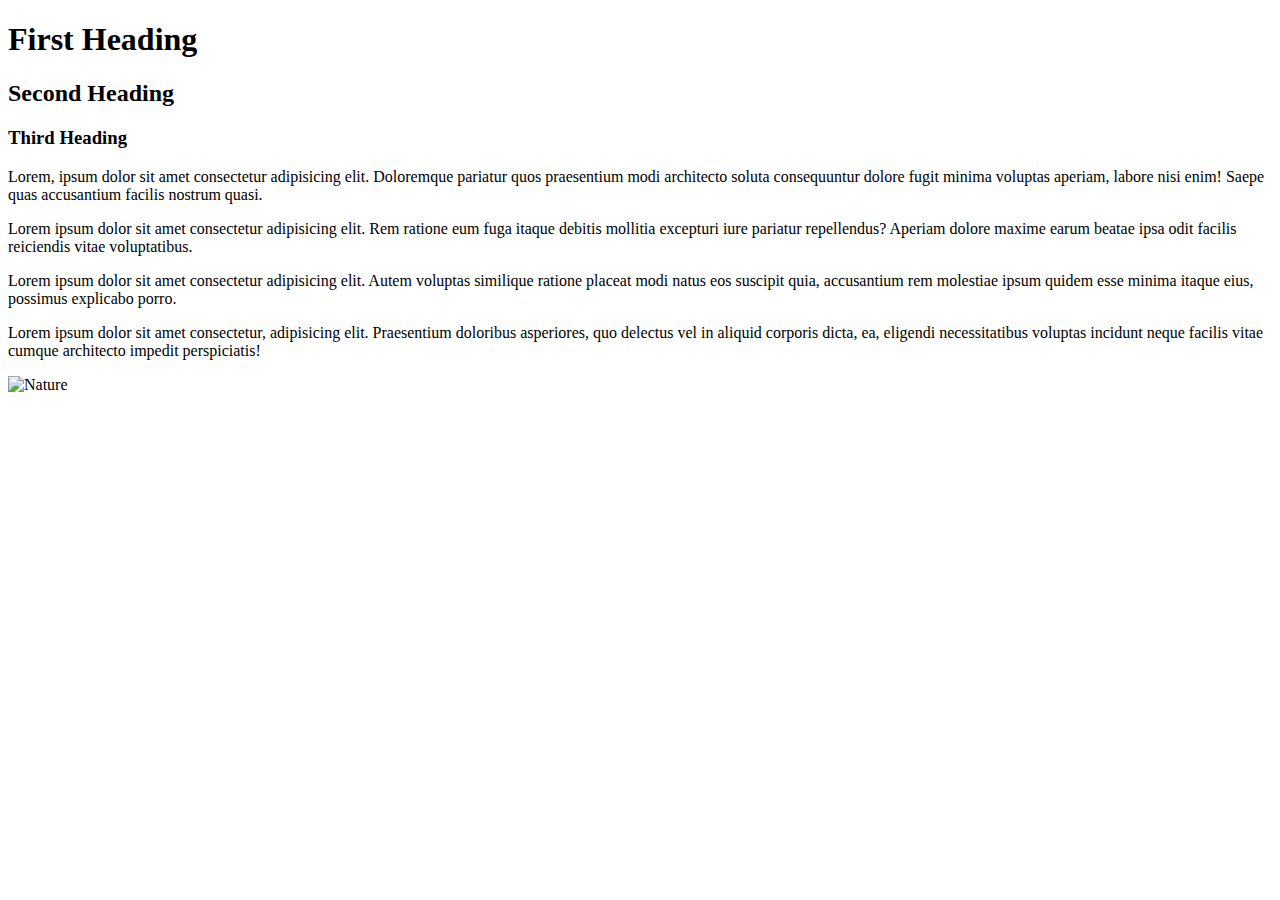
==== html_basic/index.html @ f8dab3de "done task 1" ====
<!DOCTYPE html>
<html lang="en">
<head>
    <meta charset="UTF-8">
    <meta name="viewport" content="width=device-width, initial-scale=1.0">
    <title>My document</title>
</head>
<body>
    <h1>First Heading</h1>
    <h2>Second Heading</h2>
    <h3>Third Heading</h3>

    <p>Lorem, ipsum dolor sit amet consectetur adipisicing elit. Doloremque pariatur quos praesentium modi architecto soluta consequuntur dolore fugit minima voluptas aperiam, labore nisi enim! Saepe quas accusantium facilis nostrum quasi.</p>
    <p>Lorem ipsum dolor sit amet consectetur adipisicing elit. Rem ratione eum fuga itaque debitis mollitia excepturi iure pariatur repellendus? Aperiam dolore maxime earum beatae ipsa odit facilis reiciendis vitae voluptatibus.</p>
    <p>Lorem ipsum dolor sit amet consectetur adipisicing elit. Autem voluptas similique ratione placeat modi natus eos suscipit quia, accusantium rem molestiae ipsum quidem esse minima itaque eius, possimus explicabo porro.</p>
    <p>Lorem ipsum dolor sit amet consectetur, adipisicing elit. Praesentium doloribus asperiores, quo delectus vel in aliquid corporis dicta, ea, eligendi necessitatibus voluptas incidunt neque facilis vitae cumque architecto impedit perspiciatis!</p>
    <img src="https://img.freepik.com/free-photo/wide-angle-shot-single-tree-growing-clouded-sky-during-sunset-surrounded-by-grass_181624-22807.jpg?w=2000" height="200" alt="Nature">
</body>
</html>
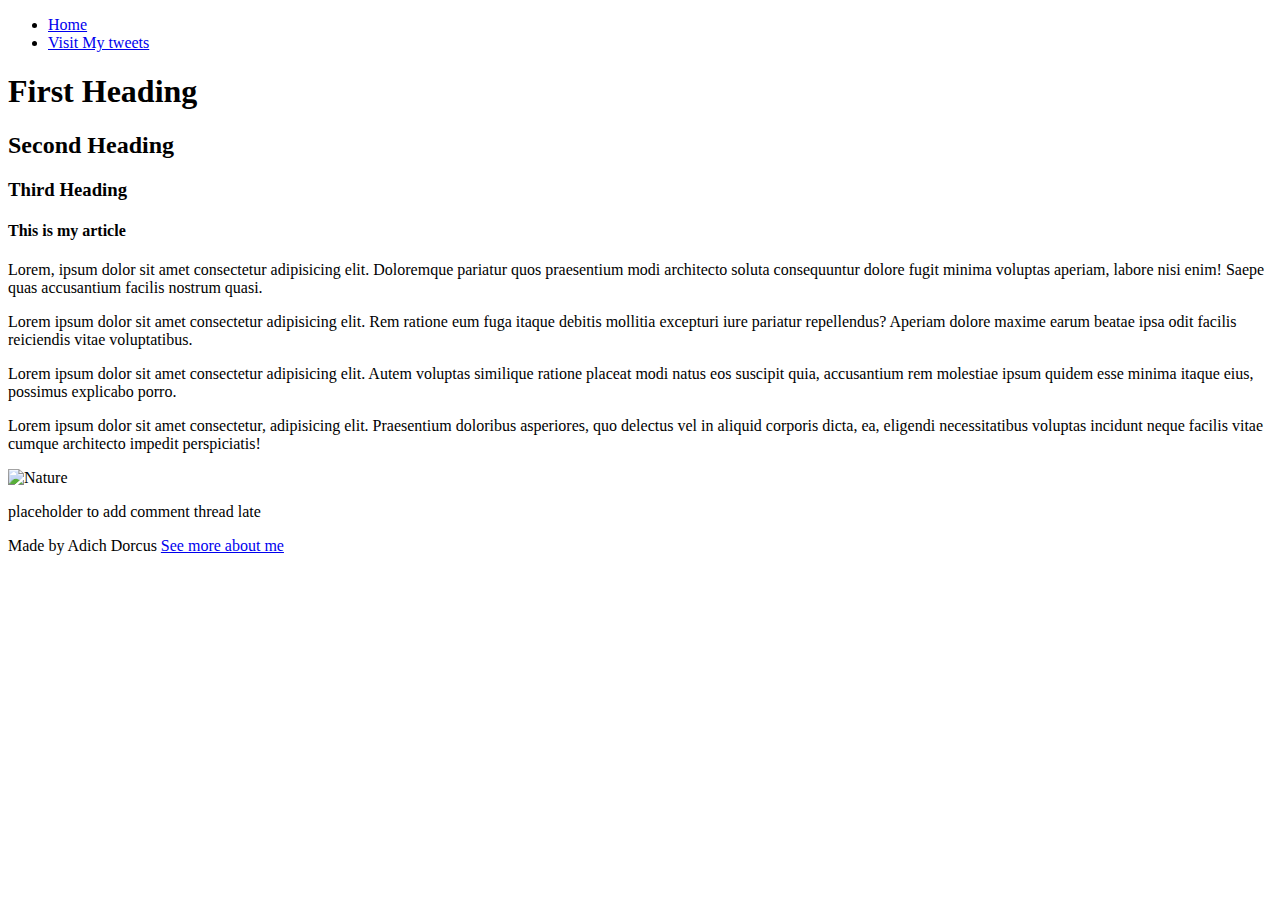
==== commit b699ebd6: "task done" ====
--- a/html_basic/index.html
+++ b/html_basic/index.html
@@ -6,14 +6,32 @@
     <title>My document</title>
 </head>
 <body>
+    <header>
+        <ul>
+            <li><a href="#Home">Home</a></li>
+            <li><a href="#tweets.html">Visit My tweets</a></li>
+        </ul>
+    </header>
+    <main>
     <h1>First Heading</h1>
     <h2>Second Heading</h2>
     <h3>Third Heading</h3>
-
+<article>
+    <h4>This is my article</h4>
     <p>Lorem, ipsum dolor sit amet consectetur adipisicing elit. Doloremque pariatur quos praesentium modi architecto soluta consequuntur dolore fugit minima voluptas aperiam, labore nisi enim! Saepe quas accusantium facilis nostrum quasi.</p>
     <p>Lorem ipsum dolor sit amet consectetur adipisicing elit. Rem ratione eum fuga itaque debitis mollitia excepturi iure pariatur repellendus? Aperiam dolore maxime earum beatae ipsa odit facilis reiciendis vitae voluptatibus.</p>
     <p>Lorem ipsum dolor sit amet consectetur adipisicing elit. Autem voluptas similique ratione placeat modi natus eos suscipit quia, accusantium rem molestiae ipsum quidem esse minima itaque eius, possimus explicabo porro.</p>
     <p>Lorem ipsum dolor sit amet consectetur, adipisicing elit. Praesentium doloribus asperiores, quo delectus vel in aliquid corporis dicta, ea, eligendi necessitatibus voluptas incidunt neque facilis vitae cumque architecto impedit perspiciatis!</p>
     <img src="https://img.freepik.com/free-photo/wide-angle-shot-single-tree-growing-clouded-sky-during-sunset-surrounded-by-grass_181624-22807.jpg?w=2000" height="200" alt="Nature">
+</article>
+<aside>
+<p>placeholder to add comment thread late</p>
+</aside>
+</main>
+    <footer>
+        Made by Adich Dorcus <a href="https://www.linkedin.com/in/dorcus-adich-alier-malony-a6b193280/" target="_blank">See more about me</a>
+    </footer>
+    
+    
 </body>
 </html>
